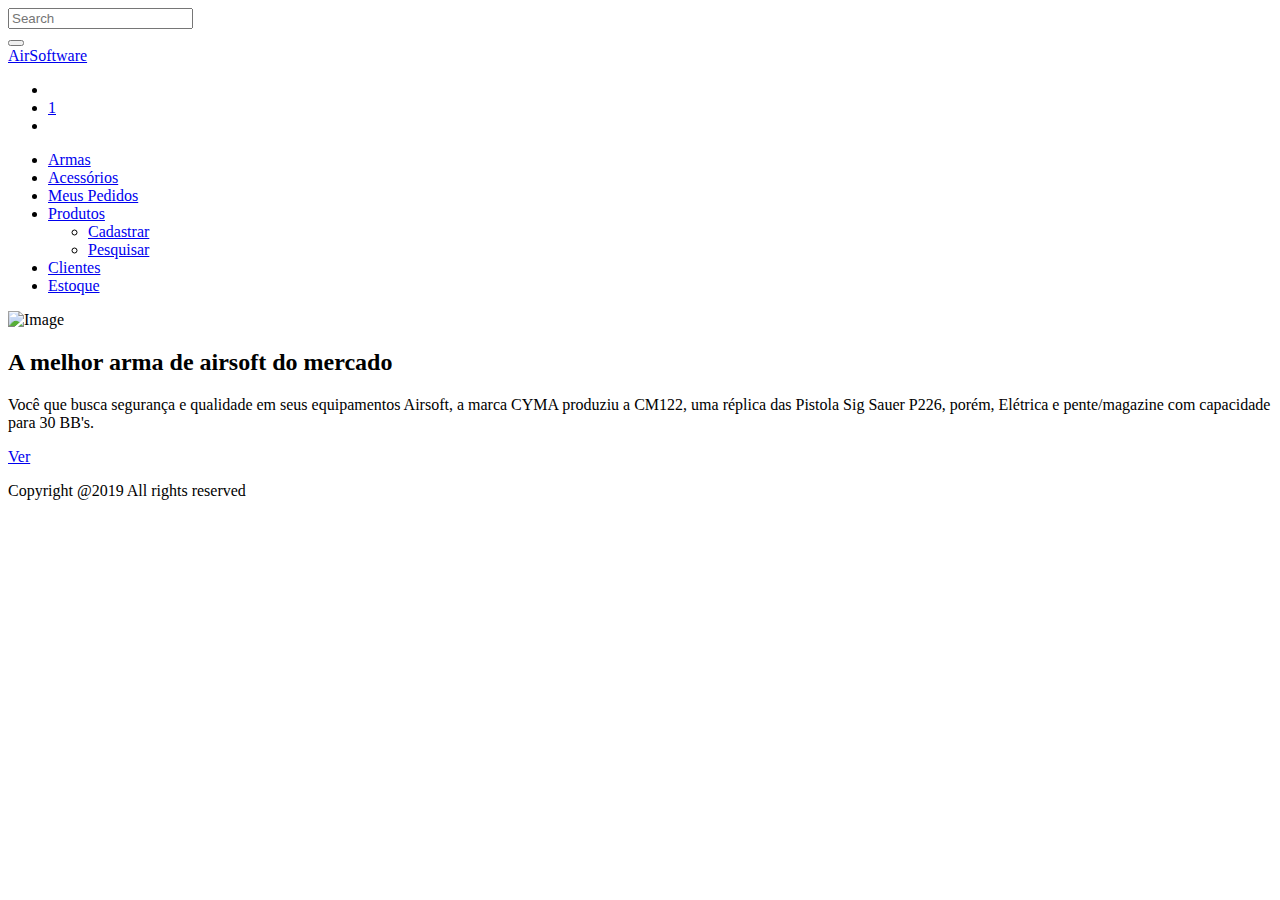
==== Airsoftware/src/main/resources/templates/index.html @ 216fcb5e "Projeto atualizado com telas e inserção de JPA nos models" ====
<!DOCTYPE html>
<html lang="en">
  <head>
    <title>AirSoftware</title>
    <meta charset="utf-8">
    <meta name="viewport" content="width=device-width, initial-scale=1, shrink-to-fit=no">

    <link rel="stylesheet" href="https://fonts.googleapis.com/css?family=Mukta:300,400,700"> 
    <link rel="stylesheet" th:href="@{/fonts/icomoon/style.css}">

    <link rel="stylesheet" th:href="@{/css/bootstrap.min.css}">
    <link rel="stylesheet" th:href="@{/css/magnific-popup.css}">
    <link rel="stylesheet" th:href="@{/css/jquery-ui.css}">
    <link rel="stylesheet" th:href="@{/css/owl.carousel.min.css}">
    <link rel="stylesheet" th:href="@{/css/owl.theme.default.min.css}">
    <link rel="stylesheet" th:href="@{/css/aos.css}">
    <link rel="stylesheet" th:href="@{/css/style.css}">
    
  <script th:src="@{/js/jquery-3.3.1.min.js}"></script>
  <script th:src="@{/js/jquery-ui.js}"></script>
  <script th:src="@{/js/popper.min.js}"></script>
  <script th:src="@{/js/bootstrap.min.js}"></script>
  <script th:src="@{/js/owl.carousel.min.js}"></script>
  <script th:src="@{/js/jquery.magnific-popup.min.js}"></script>
  <script th:src="@{/js/aos.js}"></script>
  <script th:src="@{/js/main.js}"></script>
   
  </head>
  <body>
  
  <div class="site-wrap">
    <header class="site-navbar" role="banner">
      <div class="site-navbar-top">
        <div class="container">
          <div class="row align-items-center">

            <div class="col-6 col-md-4 order-2 order-md-1 site-search-icon text-left">
              <form class="navbar-form navbar-right" role="search">
               <div class="input-group">
               <input type="text" class="form-control" placeholder="Search" name="srch-term" id="srch-term">
               <div class="input-group-btn">
                <button class="btn btn-secondary btn-sm " type="submit"><span class="icon icon-search2"></span>
                </button>
               </div>
               </div>
              </form>
            </div>

            <div class="col-12 mb-3 mb-md-0 col-md-4 order-1 order-md-2 text-center">
              <div class="site-logo">
                <a href="index" class="js-logo-clone">AirSoftware</a>
              </div>
            </div>

            <div class="col-6 col-md-4 order-3 order-md-3 text-right">
              <div class="site-top-icons">
                <ul>
                  <li><a href="login"><span class="icon icon-person"></span></a></li>
                  <li>
                    <a href="/carrinho" class="site-cart">
                      <span class="icon icon-shopping_cart"></span>
                      <span class="count">1</span>
                    </a>
                  </li> 
                  <li class="d-inline-block d-md-none ml-md-0"><a href="#" class="site-menu-toggle js-menu-toggle"><span class="icon-menu"></span></a></li>
                </ul>
              </div> 
            </div>

          </div>
        </div>
      </div> 
      <nav class="site-navigation text-right text-md-center" role="navigation">
        <div class="container">
          <ul class="site-menu js-clone-nav d-none d-md-block">
            <li><a href="/armas">Armas</a></li>
			<li><a href="/acessorios">Acessórios</a></li>
			<li><a href="/pedidos">Meus Pedidos</a></li>
            <li class="has-children">
              <a href="#">Produtos</a>
              <ul class="dropdown">
                <li><a href="/cadastrar_produto">Cadastrar</a></li>
                <li><a href="/pesquisar">Pesquisar</a></li>
              </ul>
            </li>
            <li><a href="/pesquisar_clientes">Clientes</a></li>
			<li><a href="/estoque">Estoque</a></li>

          </ul>
        </div>
      </nav>
    </header>
    <div class="site-section">
		<div class="container">
        <div class="row">
          <div class="col-md-6">
            <img src="images/arma_1.jpg" alt="Image" class="img-fluid">
          </div>
          <div class="col-md-6">
            <h2 class="text-black">A melhor arma de airsoft do mercado</h2>
            <p>Você que busca segurança e qualidade em seus equipamentos Airsoft, a marca CYMA produziu a CM122, uma réplica das Pistola Sig Sauer P226, porém, Elétrica e pente/magazine com capacidade para 30 BB's. </p>

            <p><a href="produto" class="buy-now btn btn-sm btn-primary">Ver</a></p>

          </div>
        </div>
      </div>
    </div>
    <footer class="site-footer border-top">
      <div class="container">
        <div class="row pt-5 mt-5 text-center">
          <div class="col-md-12">
            <p>
            Copyright @2019 All rights reserved
            </p>
          </div>
          
        </div>
      </div>
    </footer>
  </div>

  
    
  </body>
</html>
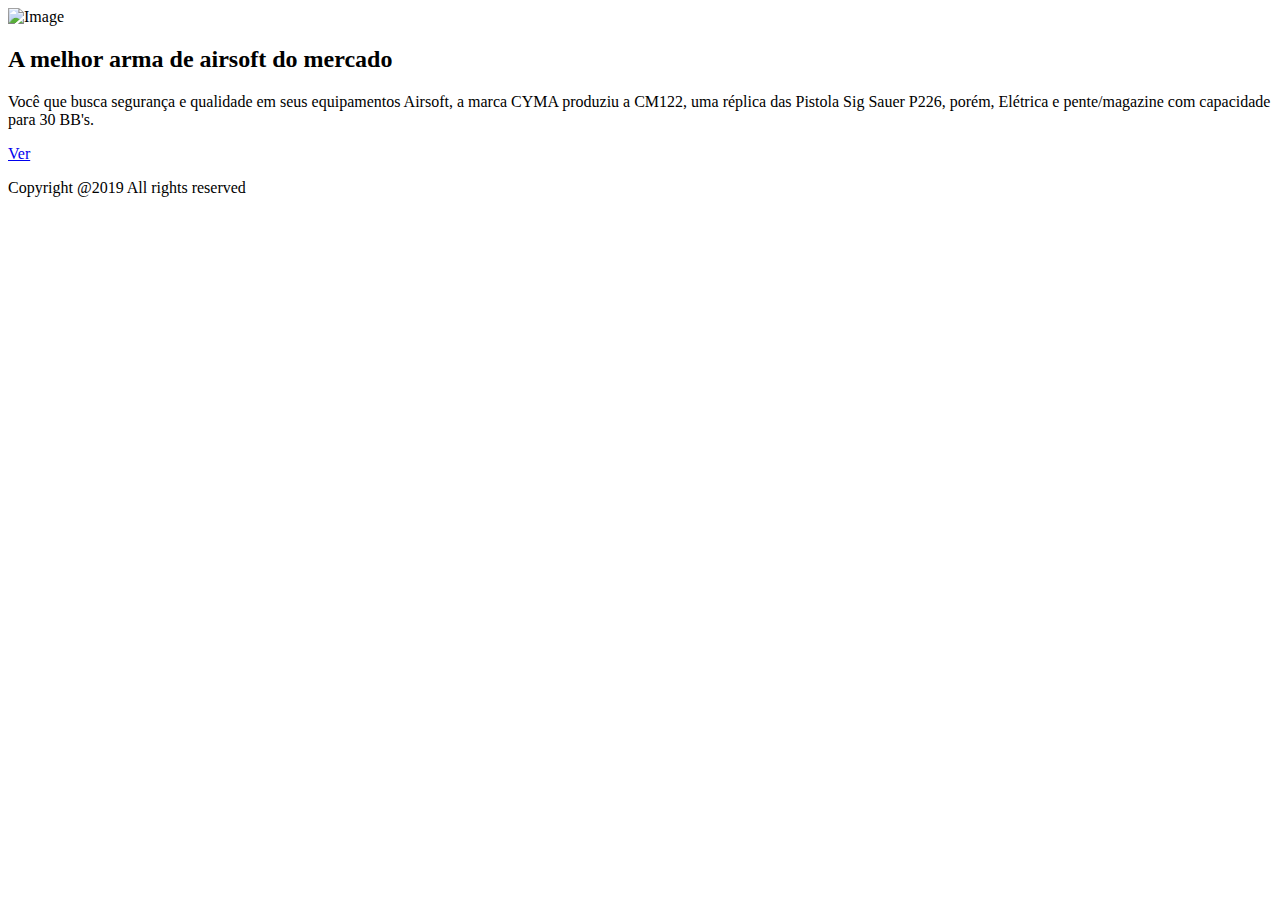
==== commit 6750ca44: "Alteração FE" ====
--- a/Airsoftware/src/main/resources/templates/index.html
+++ b/Airsoftware/src/main/resources/templates/index.html
@@ -1,5 +1,5 @@
 <!DOCTYPE html>
-<html lang="en">
+<html layout:decorate="~{teste}">
   <head>
     <title>AirSoftware</title>
     <meta charset="utf-8">
@@ -28,68 +28,8 @@
   </head>
   <body>
   
-  <div class="site-wrap">
-    <header class="site-navbar" role="banner">
-      <div class="site-navbar-top">
-        <div class="container">
-          <div class="row align-items-center">
+  <div class="site-wrap" layout:fragment="conteudo">
 
-            <div class="col-6 col-md-4 order-2 order-md-1 site-search-icon text-left">
-              <form class="navbar-form navbar-right" role="search">
-               <div class="input-group">
-               <input type="text" class="form-control" placeholder="Search" name="srch-term" id="srch-term">
-               <div class="input-group-btn">
-                <button class="btn btn-secondary btn-sm " type="submit"><span class="icon icon-search2"></span>
-                </button>
-               </div>
-               </div>
-              </form>
-            </div>
-
-            <div class="col-12 mb-3 mb-md-0 col-md-4 order-1 order-md-2 text-center">
-              <div class="site-logo">
-                <a href="index" class="js-logo-clone">AirSoftware</a>
-              </div>
-            </div>
-
-            <div class="col-6 col-md-4 order-3 order-md-3 text-right">
-              <div class="site-top-icons">
-                <ul>
-                  <li><a href="login"><span class="icon icon-person"></span></a></li>
-                  <li>
-                    <a href="/carrinho" class="site-cart">
-                      <span class="icon icon-shopping_cart"></span>
-                      <span class="count">1</span>
-                    </a>
-                  </li> 
-                  <li class="d-inline-block d-md-none ml-md-0"><a href="#" class="site-menu-toggle js-menu-toggle"><span class="icon-menu"></span></a></li>
-                </ul>
-              </div> 
-            </div>
-
-          </div>
-        </div>
-      </div> 
-      <nav class="site-navigation text-right text-md-center" role="navigation">
-        <div class="container">
-          <ul class="site-menu js-clone-nav d-none d-md-block">
-            <li><a href="/armas">Armas</a></li>
-			<li><a href="/acessorios">Acessórios</a></li>
-			<li><a href="/pedidos">Meus Pedidos</a></li>
-            <li class="has-children">
-              <a href="#">Produtos</a>
-              <ul class="dropdown">
-                <li><a href="/cadastrar_produto">Cadastrar</a></li>
-                <li><a href="/pesquisar">Pesquisar</a></li>
-              </ul>
-            </li>
-            <li><a href="/pesquisar_clientes">Clientes</a></li>
-			<li><a href="/estoque">Estoque</a></li>
-
-          </ul>
-        </div>
-      </nav>
-    </header>
     <div class="site-section">
 		<div class="container">
         <div class="row">
